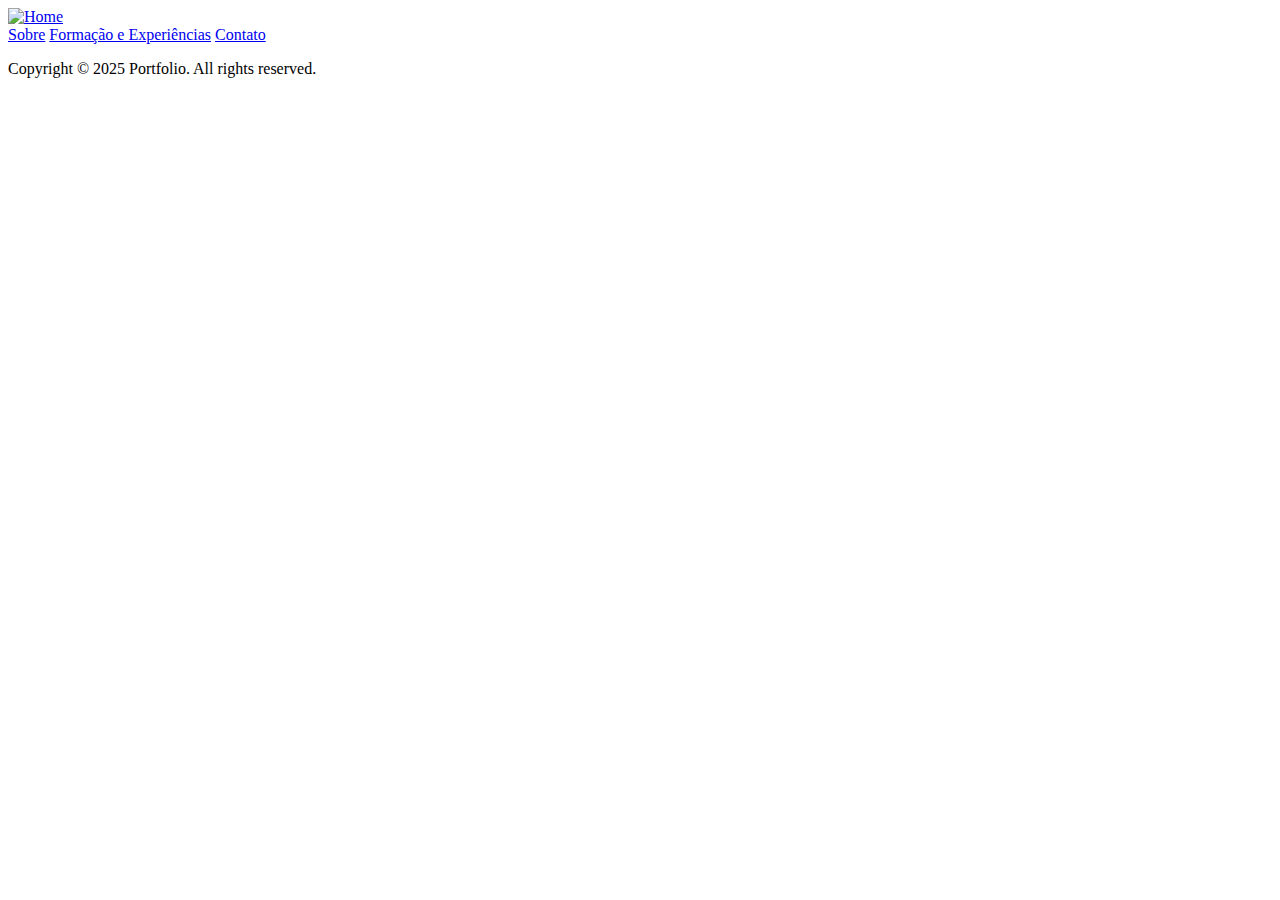
==== about/index.html @ 01249737 "About index" ====
<!DOCTYPE html>
<html lang="pt-br">
  <head>
    <meta charset="UTF-8" />
    <meta name="viewport" content="width=device-width, initial-scale=1.0" />
    <link rel="stylesheet" href="/about/style.css" />
    <title>Sobre - Portifólio</title>
  </head>
  <body>
    <header>
      <div class="nav">
        <div class="homeDiv">
          <a href="/index.html">
            <img class="logoButton" src="/assets/home.png" alt="Home" />
          </a>
        </div>
        <div>
          <a href="/about/" class="buttonsNav">Sobre</a>
          <a href="/experience/" class="buttonsNav">Formação e Experiências</a>
          <a href="/contact/" class="buttonsNav">Contato</a>
        </div>
      </div>
    </header>
    <!-- <main></main> -->
    <footer>
      <div>
        <p>Copyright © 2025 Portfolio. All rights reserved.</p>
      </div>
    </footer>
  </body>
</html>
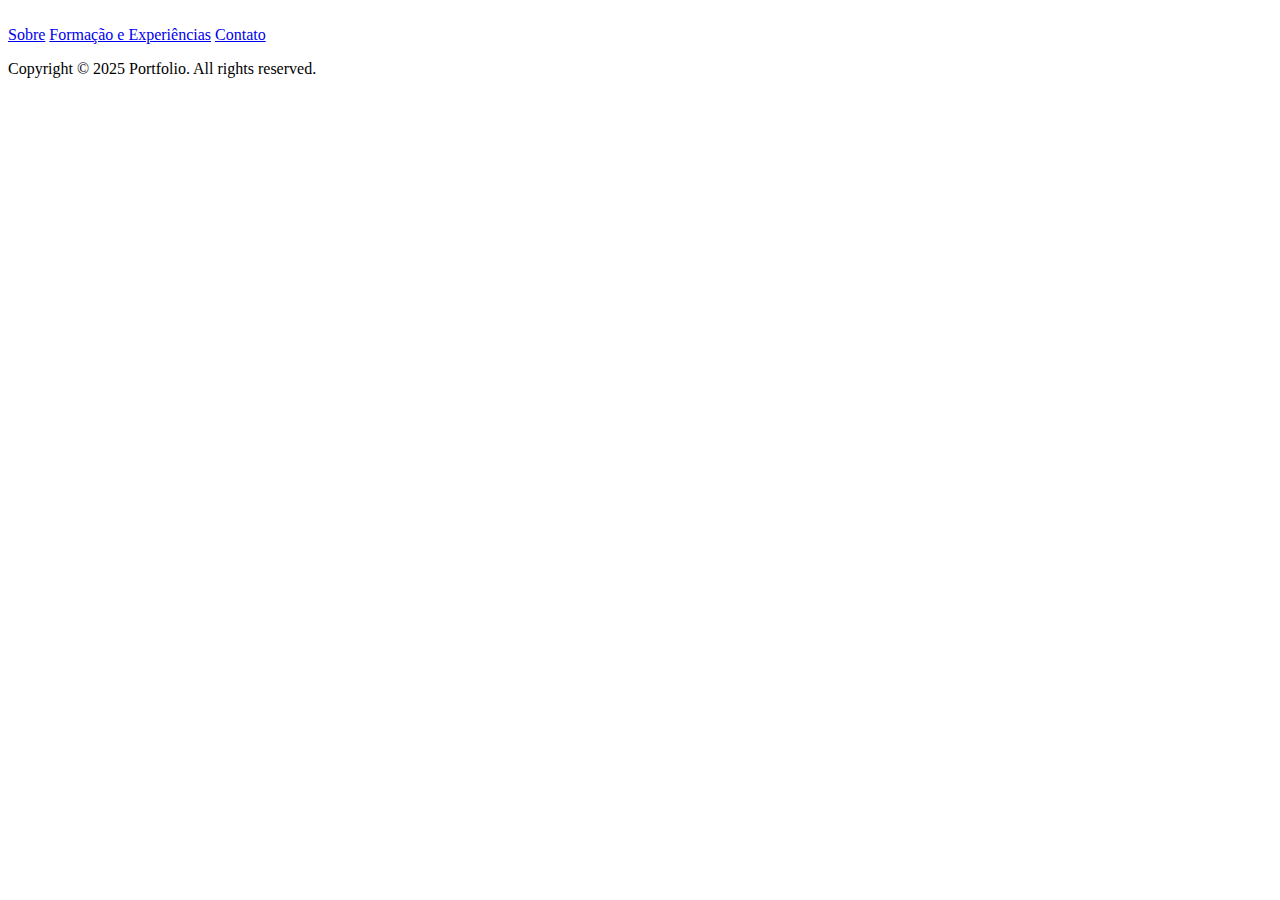
==== commit 9860a5d0: "Fixing bugs #3" ====
--- a/about/index.html
+++ b/about/index.html
@@ -3,7 +3,16 @@
   <head>
     <meta charset="UTF-8" />
     <meta name="viewport" content="width=device-width, initial-scale=1.0" />
-    <link rel="stylesheet" href="/about/style.css" />
+    <meta
+      http-equiv="refresh"
+      content="0"
+      url="https://atilavirginia.github.io/portfolio/about/index.html"
+    />
+    <!-- <base href="https://atilavirginia.github.io/portfolio/about/index.html" /> -->
+    <link
+      rel="stylesheet"
+      href="https://atilavirginia.github.io/portfolio/about/style.css"
+    />
     <title>Sobre - Portifólio</title>
   </head>
   <body>
@@ -11,7 +20,11 @@
       <div class="nav">
         <div class="homeDiv">
           <a href="/index.html">
-            <img class="logoButton" src="/assets/home.png" alt="Home" />
+            <img
+              class="logoButton"
+              src="https://atilavirginia.github.io/portfolio/assets/home.png"
+              alt="Home"
+            />
           </a>
         </div>
         <div>
@@ -21,7 +34,7 @@
         </div>
       </div>
     </header>
-    <!-- <main></main> -->
+    <main></main>
     <footer>
       <div>
         <p>Copyright © 2025 Portfolio. All rights reserved.</p>
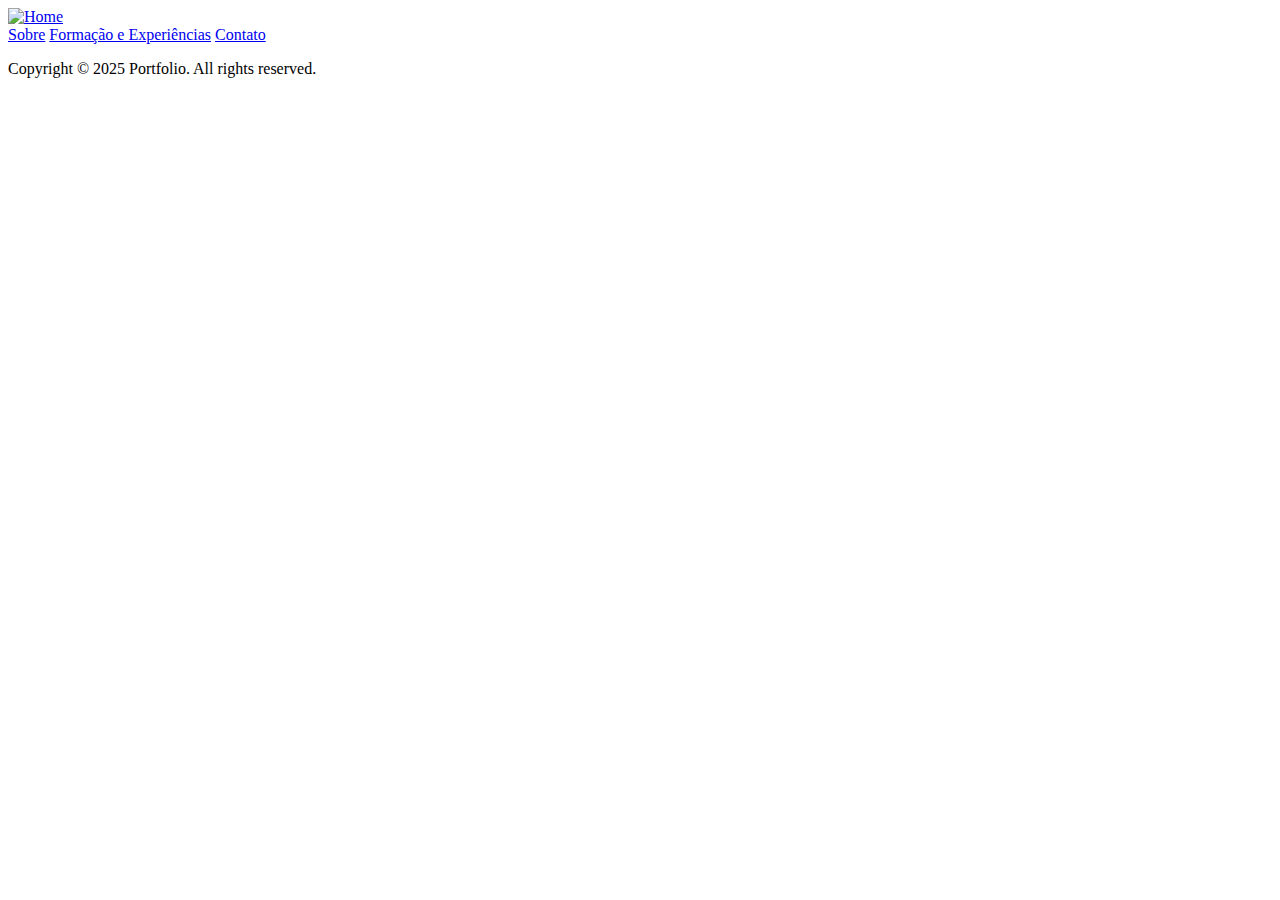
==== commit 5b82edc2: "Errors fixed" ====
--- a/about/index.html
+++ b/about/index.html
@@ -3,12 +3,6 @@
   <head>
     <meta charset="UTF-8" />
     <meta name="viewport" content="width=device-width, initial-scale=1.0" />
-    <meta
-      http-equiv="refresh"
-      content="0"
-      url="https://atilavirginia.github.io/portfolio/about/index.html"
-    />
-    <!-- <base href="https://atilavirginia.github.io/portfolio/about/index.html" /> -->
     <link
       rel="stylesheet"
       href="https://atilavirginia.github.io/portfolio/about/style.css"
@@ -28,9 +22,11 @@
           </a>
         </div>
         <div>
-          <a href="/about/" class="buttonsNav">Sobre</a>
-          <a href="/experience/" class="buttonsNav">Formação e Experiências</a>
-          <a href="/contact/" class="buttonsNav">Contato</a>
+          <a href="../portfolio/about/" class="buttonsNav">Sobre</a>
+          <a href="../portfolio/experience/" class="buttonsNav"
+            >Formação e Experiências</a
+          >
+          <a href="../portfolio/contact/" class="buttonsNav">Contato</a>
         </div>
       </div>
     </header>
